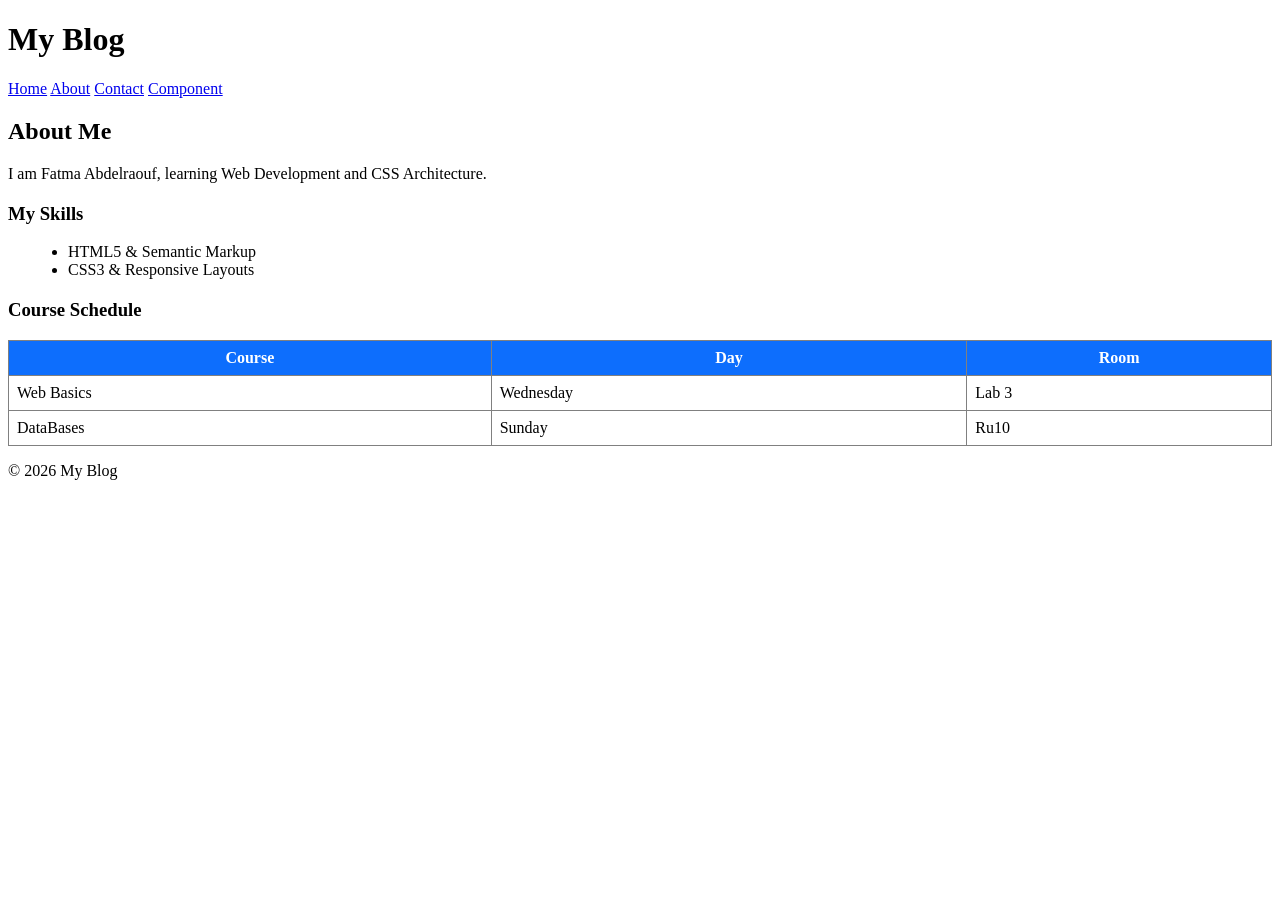
==== about.html @ 72da959c "Add files via upload" ====
<!DOCTYPE html>
<html lang="en">

<head>
    <meta charset="UTF-8">
    <meta name="viewport" content="width=device-width, initial-scale=1.0">
    <title>First Project - About</title>
    <link rel="stylesheet" href="css/style.css">
    <link rel="stylesheet" href="css/style1.css">
</head>

<body>

    <header>
        <h1>My Blog</h1>
        <nav>
            <a href="index.html">Home</a>
            <a href="about.html">About</a>
            <a href="contact.html">Contact</a>
            <a href="componant.html">Component</a>
        </nav>
    </header>

    <main>
        <section>
            <h2>About Me</h2>
            <p>I am Fatma Abdelraouf, learning Web Development and CSS Architecture.</p>

            <h3 style="margin-top: 20px;">My Skills</h3>
            <ul style="margin-left: 20px; margin-bottom: 20px;">
                <li>HTML5 & Semantic Markup</li>
                <li>CSS3 & Responsive Layouts</li>
            </ul>

            <h3>Course Schedule</h3>
            <table style="width: 100%; border-collapse: collapse; margin-top: 10px;" border="1">
                <thead>
                    <tr style="background-color: #0d6efd; color: white;">
                        <th style="padding: 8px;">Course</th>
                        <th style="padding: 8px;">Day</th>
                        <th style="padding: 8px;">Room</th>
                    </tr>
                </thead>
                <tbody>
                    <tr>
                        <td style="padding: 8px;">Web Basics</td>
                        <td style="padding: 8px;">Wednesday</td>
                        <td style="padding: 8px;">Lab 3</td>
                    </tr>
                    <tr>
                        <td style="padding: 8px;">DataBases</td>
                        <td style="padding: 8px;">Sunday</td>
                        <td style="padding: 8px;">Ru10</td>
                    </tr>
                </tbody>
            </table>
        </section>
    </main>

    <footer>
        <p>&copy; 2026 My Blog</p>
    </footer>

</body>

</html>
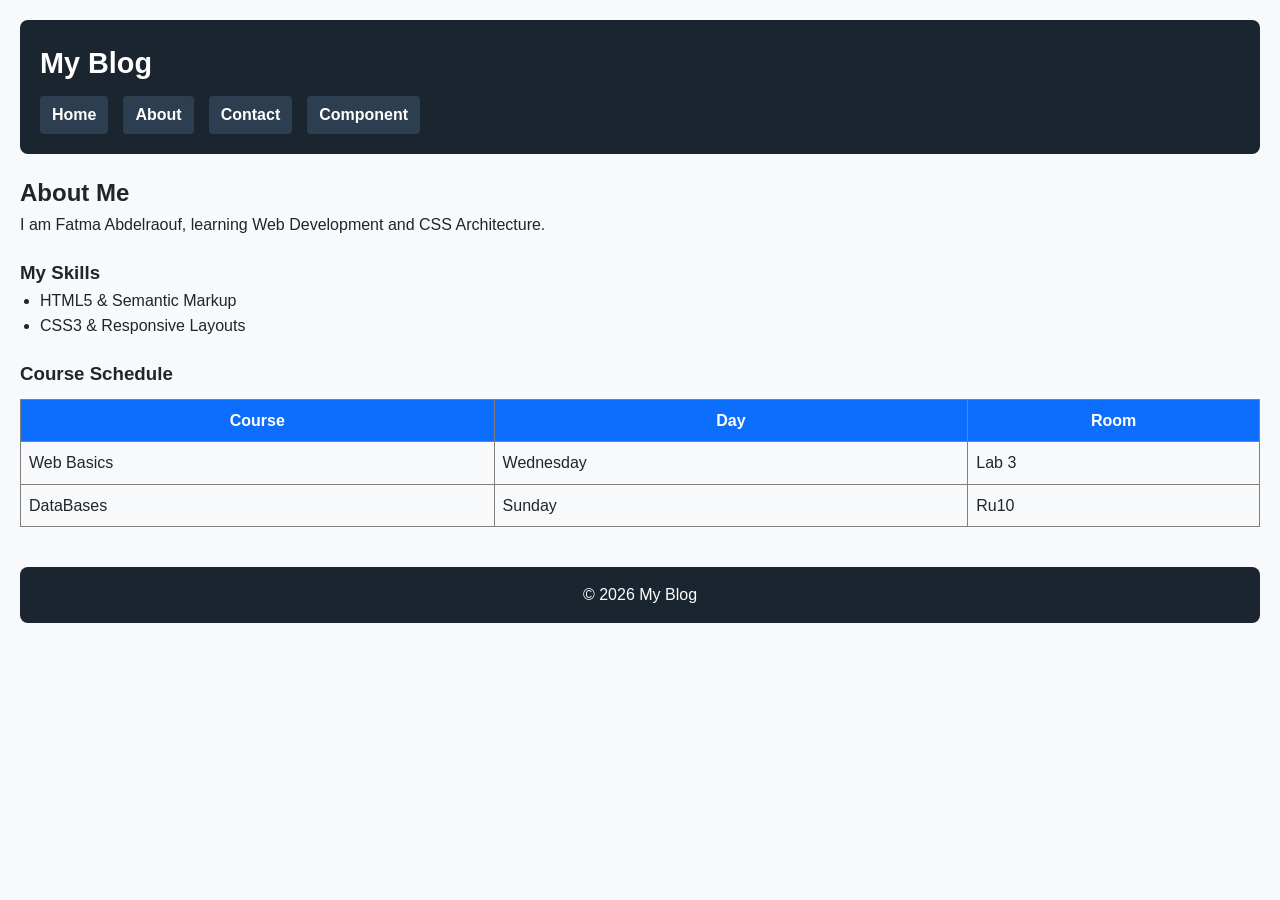
==== commit 3a58152e: "Update about.html" ====
--- a/about.html
+++ b/about.html
@@ -5,8 +5,8 @@
     <meta charset="UTF-8">
     <meta name="viewport" content="width=device-width, initial-scale=1.0">
     <title>First Project - About</title>
-    <link rel="stylesheet" href="css/style.css">
-    <link rel="stylesheet" href="css/style1.css">
+    <link rel="stylesheet" href="style.css">
+    <link rel="stylesheet" href="style1.css">
 </head>
 
 <body>
@@ -63,4 +63,4 @@
 
 </body>
 
-</html>+</html>
--- a/style.css
+++ b/style.css
@@ -0,0 +1,137 @@
+/* ==========================================
+   1. General & Base Styles
+   ========================================== */
+* {
+    box-sizing: border-box;
+    margin: 0;
+    padding: 0;
+}
+
+body {
+    font-family: Arial, Helvetica, sans-serif;
+    line-height: 1.6;
+    background-color: #f8f9fa;
+    color: #212529;
+    padding: 20px;
+}
+
+/* Accessibility: Clear focus ring */
+a:focus,
+button:focus,
+input:focus,
+select:focus,
+textarea:focus {
+    outline: 3px solid #0d6efd;
+    outline-offset: 2px;
+}
+
+/* Header & Nav */
+header {
+    background-color: #1a252f;
+    color: #ffffff;
+    padding: 20px;
+    border-radius: 8px;
+    margin-bottom: 20px;
+}
+
+header h1 {
+    margin-bottom: 10px;
+    font-size: 1.8rem;
+}
+
+nav {
+    display: flex;
+    gap: 15px;
+    flex-wrap: wrap;
+}
+
+nav a {
+    color: #ffffff;
+    text-decoration: none;
+    font-weight: bold;
+    padding: 6px 12px;
+    border-radius: 4px;
+    background-color: #2c3e50;
+    transition: background-color 0.2s ease;
+}
+
+nav a:hover,
+nav a:focus {
+    background-color: #0d6efd;
+}
+
+/* ==========================================
+   2. Responsive Layout (Grid Breakpoints)
+   ========================================== */
+/* Mobile First: 1 Column */
+.posts-grid {
+    display: grid;
+    grid-template-columns: 1fr;
+    gap: 20px;
+    margin-top: 20px;
+}
+
+article {
+    background: #ffffff;
+    padding: 20px;
+    border-radius: 8px;
+    border: 1px solid #e0e0e0;
+    box-shadow: 0 2px 5px rgba(0, 0, 0, 0.05);
+}
+
+/* Tablet: 2 Columns */
+@media (min-width: 768px) {
+    .posts-grid {
+        grid-template-columns: repeat(2, 1fr);
+    }
+}
+
+/* Desktop: 3 Columns */
+@media (min-width: 1024px) {
+    .posts-grid {
+        grid-template-columns: repeat(3, 1fr);
+    }
+}
+
+/* Footer */
+footer {
+    margin-top: 40px;
+    padding: 15px;
+    text-align: center;
+    background-color: #1a252f;
+    color: #ffffff;
+    border-radius: 8px;
+}
+
+/* ==========================================
+   3. Dark Mode Support (@media prefers-color-scheme)
+   ========================================== */
+@media (prefers-color-scheme: dark) {
+    body {
+        background-color: #121212;
+        color: #e0e0e0;
+    }
+
+    header,
+    footer {
+        background-color: #1e1e1e;
+        color: #ffffff;
+    }
+
+    nav a {
+        background-color: #333333;
+        color: #ffffff;
+    }
+
+    article {
+        background-color: #1e1e1e;
+        border-color: #333333;
+        color: #e0e0e0;
+    }
+
+    h1,
+    h2,
+    h3 {
+        color: #ffffff;
+    }
+}
--- a/style1.css
+++ b/style1.css
@@ -0,0 +1,145 @@
+٠
+/* ==========================================
+   Component Library Styles
+   ========================================== */
+
+/* 1. Form Elements */
+.form-group {
+    margin-bottom: 15px;
+}
+
+label {
+    display: block;
+    margin-bottom: 6px;
+    font-weight: bold;
+    color: inherit;
+}
+
+input[type="text"],
+input[type="email"],
+input[type="number"],
+input[type="date"],
+select,
+textarea {
+    width: 100%;
+    padding: 10px;
+    border: 1px solid #cccccc;
+    border-radius: 6px;
+    font-size: 1rem;
+    background-color: #ffffff;
+    color: #212529;
+}
+
+.btn {
+    display: inline-block;
+    padding: 10px 20px;
+    background-color: #0d6efd;
+    color: #ffffff;
+    border: none;
+    border-radius: 6px;
+    font-size: 1rem;
+    font-weight: bold;
+    cursor: pointer;
+    text-decoration: none;
+    text-align: center;
+}
+
+.btn:hover {
+    background-color: #0b5ed7;
+}
+
+/* 2. CSS-Only Modal Window */
+.modal-overlay {
+    display: none;
+    position: fixed;
+    top: 0;
+    left: 0;
+    width: 100%;
+    height: 100%;
+    background: rgba(0, 0, 0, 0.7);
+    justify-content: center;
+    align-items: center;
+    z-index: 1000;
+}
+
+/* Open modal using :target selector */
+.modal-overlay:target {
+    display: flex;
+}
+
+.modal-content {
+    background: #ffffff;
+    padding: 25px;
+    border-radius: 8px;
+    max-width: 500px;
+    width: 90%;
+    position: relative;
+    box-shadow: 0 4px 15px rgba(0, 0, 0, 0.2);
+    color: #212529;
+}
+
+.close-btn {
+    position: absolute;
+    top: 10px;
+    right: 15px;
+    font-size: 1.5rem;
+    text-decoration: none;
+    color: #000000;
+    font-weight: bold;
+}
+
+/* 3. Alert / Notification Component */
+.alert {
+    padding: 15px;
+    border-radius: 6px;
+    margin-bottom: 20px;
+    font-weight: 500;
+}
+
+.alert-info {
+    background-color: #cce5ff;
+    color: #004085;
+    border: 1px solid #b8daff;
+}
+
+.alert-success {
+    background-color: #d4edda;
+    color: #155724;
+    border: 1px solid #c3e6cb;
+}
+
+/* Dark Mode Overrides for Components */
+@media (prefers-color-scheme: dark) {
+
+    input[type="text"],
+    input[type="email"],
+    input[type="number"],
+    input[type="date"],
+    select,
+    textarea {
+        background-color: #2a2a2a;
+        color: #ffffff;
+        border-color: #444444;
+    }
+
+    .modal-content {
+        background-color: #1e1e1e;
+        color: #ffffff;
+    }
+
+    .close-btn {
+        color: #ffffff;
+    }
+
+    .alert-info {
+        background-color: #003366;
+        color: #e0e0e0;
+        border-color: #004488;
+    }
+
+    .alert-success {
+        background-color: #1e4620;
+        color: #e0e0e0;
+        border-color: #2a5d2c;
+    }
+}
